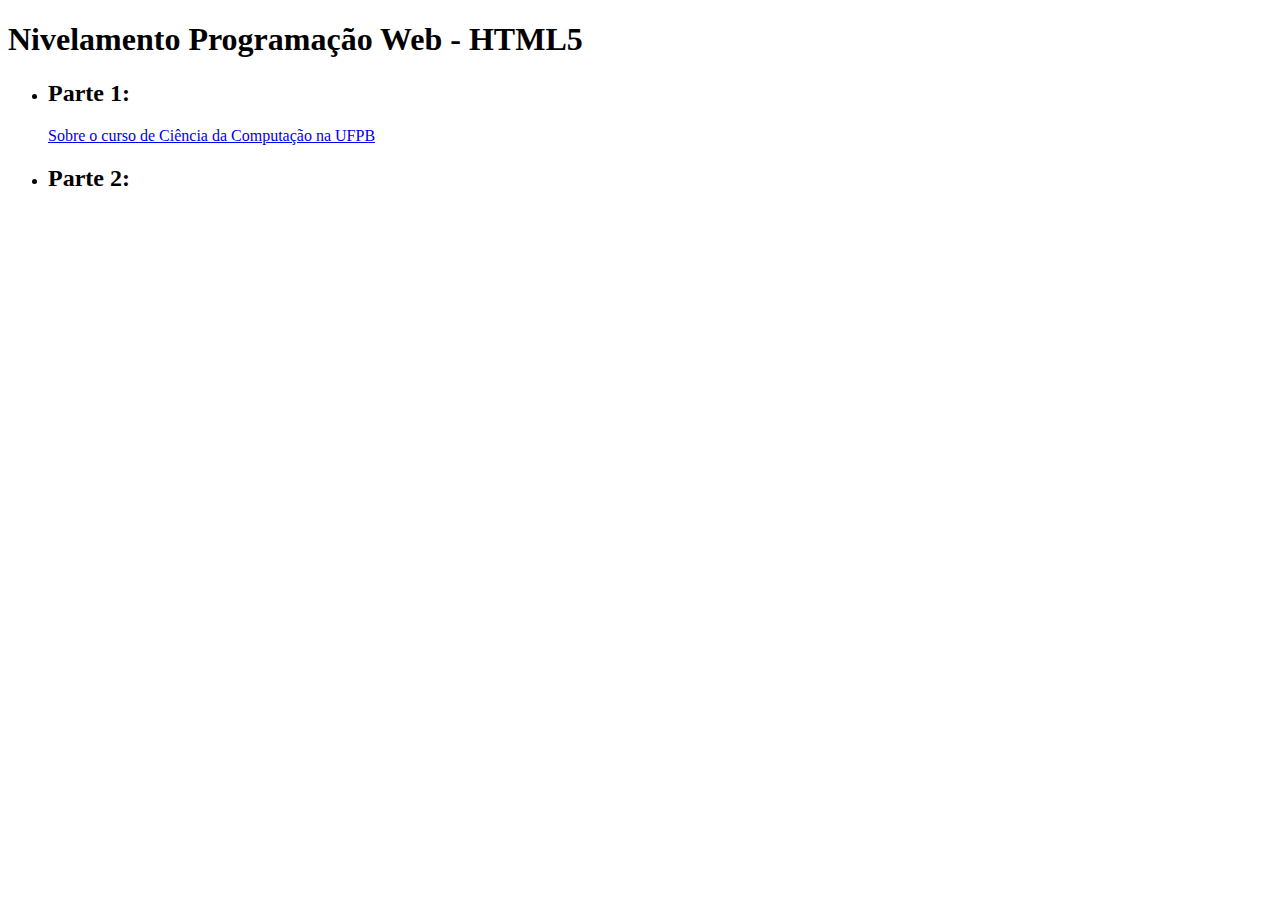
==== exercícios/root/index.html @ ab18a1c2 "Atividade 1" ====
<!DOCTYPE html>
<html>
    <head>
        <title>Nivelamento Programação Web</title>
        <meta charset="utf-8">
    </head>

    <body>
        <h1>Nivelamento Programação Web - HTML5</h1>
        <ul>
            <li>
                <h2>Parte 1:</h2>
                <a href="sobre.html">Sobre o curso de Ciência da Computação na UFPB</a>
            </li>
            <li>
                <h2>Parte 2:</h2>
            </li>
        </ul>
    </body>
</html>
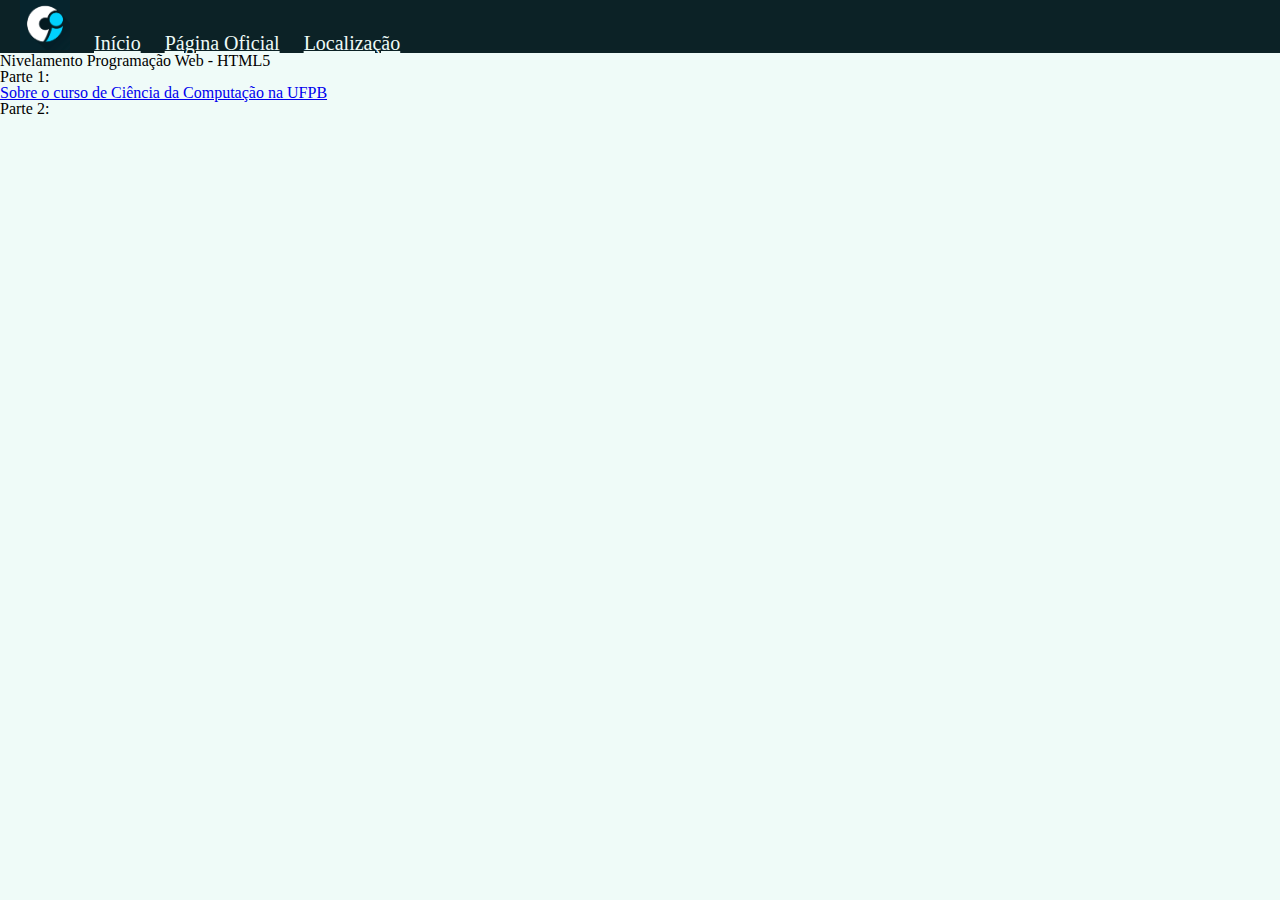
==== commit 3817d158: "cabeçalho da página inicial." ====
--- a/exercícios/root/index.html
+++ b/exercícios/root/index.html
@@ -3,18 +3,41 @@
     <head>
         <title>Nivelamento Programação Web</title>
         <meta charset="utf-8">
+        <link rel = "stylesheet" href = "css/reset.css">
+        <link rel = "stylesheet" href = "css/index.css">
     </head>
 
     <body>
-        <h1>Nivelamento Programação Web - HTML5</h1>
-        <ul>
-            <li>
-                <h2>Parte 1:</h2>
-                <a href="sobre.html">Sobre o curso de Ciência da Computação na UFPB</a>
-            </li>
-            <li>
-                <h2>Parte 2:</h2>
-            </li>
-        </ul>
+        <header class="container">
+            <nav class = menu-principal>
+                <ul class = "menu-principal">
+                    <li class = "menu-principal"><img class="logo" src = "img/logo.png" alt = "Centro de Informática UFPB"></li>
+                    <li class = "menu-principal"><a href="#inicio">Início</a></li>
+                    <li class = "menu-principal"><a href="http://ci.ufpb.br/cursos-graduacao/ciencia-da-computacao/">Página Oficial</a></li>
+                    <li class = "menu-principal"><a href="https://www.google.com/maps/place/CI+-+Centro+de+Inform%C3%A1tica+da+UFPB/@-7.1622872,-34.8193968,17z/data=!3m1!4b1!4m5!3m4!1s0x7acc300395ef2d1:0x5cad05c1cf9b09e6!8m2!3d-7.1622872!4d-34.8172081">Localização</a></li>
+                </ul>
+            </nav>
+        </header>
+
+        <main>
+            <h1 id="inicio">Nivelamento Programação Web - HTML5</h1>
+            <ul>
+                <li>
+                    <h2>Parte 1:</h2>
+                    <a href="sobre.html">Sobre o curso de Ciência da Computação na UFPB</a>
+                </li>
+                <li>
+                    <h2>Parte 2:</h2>
+                </li>
+            </ul>
+        </main>
+
+        <section>
+
+        </section>
+
+        <footer>
+
+        </footer>
     </body>
 </html>--- a/exercícios/root/css/index.css
+++ b/exercícios/root/css/index.css
@@ -0,0 +1,36 @@
+.menu-principal ul li {
+    font-size: 20px;
+    font-family: 'Times New Roman', Times, serif;
+    margin-left: 20px;
+    display: inline;
+}
+
+.menu-principal a{
+    color: #EFFBF8;
+    text-align: right;
+    bottom: 0;
+    right: 0;
+}
+
+header {
+    background-color: rgb(12, 34, 38);
+    position: relative;
+}
+
+.logo {
+    position: relative;
+    width: 50px;
+    height: 50px;
+}
+
+.container {
+    margin: 0 auto;
+    width: 900;
+}
+
+body {
+    background-color: #EFFBF8;
+    font-family: 'Times New Roman', Times, serif;
+    font-size: 16px;
+}
+
